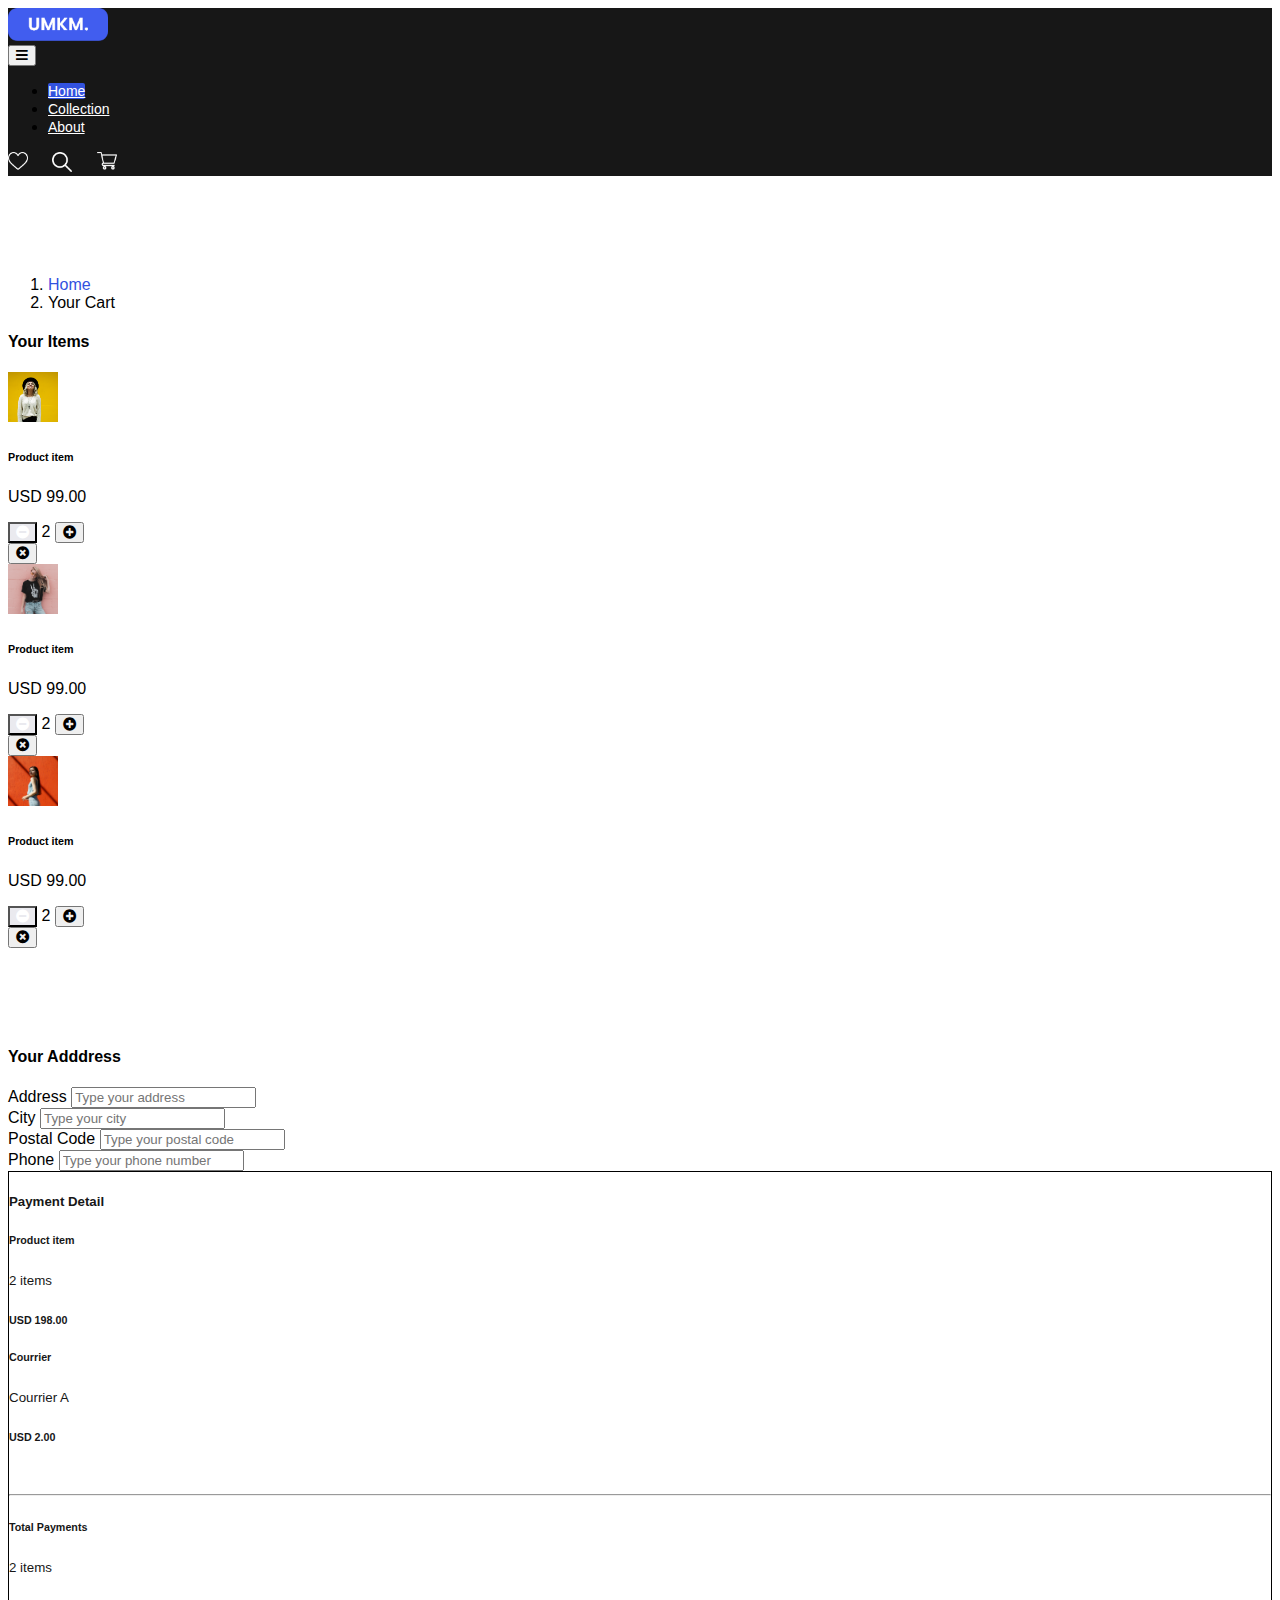
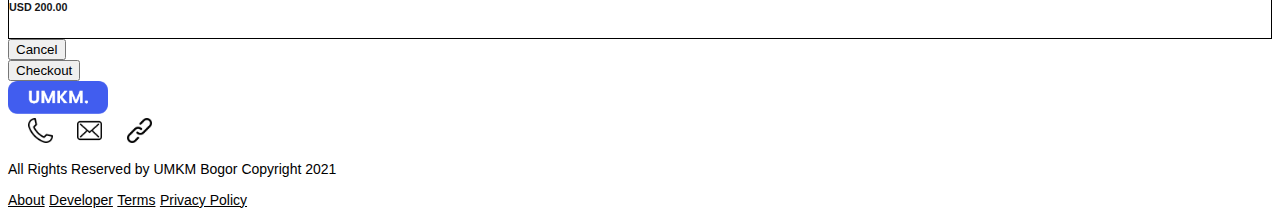
==== checkout-page.html @ da5386ea "Existing repo updated" ====
<!doctype html>
<html lang="en">

<head>
  <!-- Required meta tags -->
  <meta charset="utf-8">
  <meta name="viewport" content="width=device-width, initial-scale=1">

  <!-- Bootstrap CSS -->
  <link href="https://cdn.jsdelivr.net/npm/bootstrap@5.0.0-beta3/dist/css/bootstrap.min.css" rel="stylesheet"
    integrity="sha384-eOJMYsd53ii+scO/bJGFsiCZc+5NDVN2yr8+0RDqr0Ql0h+rP48ckxlpbzKgwra6" crossorigin="anonymous">
  
  <link href="assets/frameworks/fontawesome-free-5.15.3-web/css/all.css" rel="stylesheet">
  <link rel="preconnect" href="https://fonts.gstatic.com">
  <link rel="stylesheet" href="style/style.css">
  <title>Checkout</title>
</head>

<body>
  <!-- Navigation Bar -->
  <nav class="navbar navbar-expand-lg navbar-dark fixed-top pt-3">
    <div class="container">
      <div class="icon-logo">
        <a href="index.html">
          <img class="logo" src="assets/icons/logo-umkm.png" alt="">
        </a>
      </div>
      <button class="navbar-toggler" type="button" data-bs-toggle="collapse" data-bs-target="#navbarNav" aria-controls="navbarNav" aria-expanded="false" aria-label="Toggle navigation">
        <i title="" class="fa fa-bars"></i>
      </button>
      <div class="collapse navbar-collapse" id="navbarNav">
        <ul class="navbar-nav mx-auto">
          <li class="nav-item active">
            <a class="nav-link text-center" href="#">Home</a>
          </li>
          <li class="nav-item">
            <a class="nav-link" href="#collection">Collection</a>
          </li>
          <li class="nav-item">
            <a class="nav-link" href="#">About</a>
          </li>
        </ul>
        <div class="icon-menu">
          <a style="text-decoration: none;" href="#">
            <img class="icon-fav ml-0 ml-lg-1" src="assets/icons/favorite.png" alt="">
          </a>
          <a style="text-decoration: none;" href="#">
            <img class="icon-cart" src="assets/icons/search.png" alt="">
          </a>
          <a style="text-decoration: none;" href="checkout-page.html">
            <img class="icon-cart" src="assets/icons/shopping-cart.png" alt="">
          </a>
        </div>
      </div>
    </div>
  </nav>
  <!-- End of Navbar -->

  <!-- Breadcrumb -->
  <div class="container mt-5">
    <nav>
      <ol class="breadcrumb bg-transparent pl-0">
        <li class="breadcrumb-item"><a href="#">Home</a></li>
        <li class="breadcrumb-item active" aria-current="page">Your Cart</li>
      </ol>
    </nav>
  </div>
  <!-- End of Breadcrumb -->

  <!-- Shopping Cart -->
  <section class="shopping-cart">
    <div class="container mb-5">
      <div class="row justify-content-between">
        <div class="col-lg-6">
          <h4 class="mb-4">Your Items</h4>
          <div class="row mb-4">
            <div class="col-2">
              <img src="assets/product/1.jpg" width="50px" alt="">
            </div>
            <div class="col-4">
              <h6 class="m-0">Product item</h6>
              <p class="m-0 text-muted">USD 99.00</p>
            </div>
            <div class="col-4">
              <button type="button" class="btn btn-sm" style="background-color: #EAEAEF; color: white">
                <i class="fas fa-minus-circle"></i>
              </button>
              <span class="mx-2">2</span>
              <button type="button" class="btn btn-sm btn-success">
                <i class="fas fa-plus-circle"></i>
              </button>
            </div>
            <div class="col-2 text-right">
              <button type="button" class="btn btn-sm btn-danger">
                <i class="fas fa-times-circle"></i>
              </button>
            </div>
          </div>
          <div class="row mb-4">
            <div class="col-2">
              <img src="assets/product/2.jpg" width="50px" alt="">
            </div>
            <div class="col-4">
              <h6 class="m-0">Product item</h6>
              <p class="m-0 text-muted">USD 99.00</p>
            </div>
            <div class="col-4">
              <button type="button" class="btn btn-sm" style="background-color: #EAEAEF; color: white">
                <i class="fas fa-minus-circle"></i>
              </button>
              <span class="mx-2">2</span>
              <button type="button" class="btn btn-sm btn-success">
                <i class="fas fa-plus-circle"></i>
              </button>
            </div>
            <div class="col-2 text-right">
              <button type="button" class="btn btn-sm btn-danger">
                <i class="fas fa-times-circle"></i>
              </button>
            </div>
          </div>
          <div class="row" style="margin-bottom: 100px;">
            <div class="col-2">
              <img src="assets/product/3.jpg" width="50px" alt="">
            </div>
            <div class="col-4">
              <h6 class="m-0">Product item</h6>
              <p class="m-0 text-muted">USD 99.00</p>
            </div>
            <div class="col-4">
              <button type="button" class="btn btn-sm" style="background-color: #EAEAEF; color: white">
                <i class="fas fa-minus-circle"></i>
              </button>
              <span class="mx-2">2</span>
              <button type="button" class="btn btn-sm btn-success">
                <i class="fas fa-plus-circle"></i>
              </button>
            </div>
            <div class="col-2 text-right">
              <button type="button" class="btn btn-sm btn-danger">
                <i class="fas fa-times-circle"></i>
              </button>
            </div>
          </div>
          <h4>Your Adddress</h4>
          <p></p>
          <form>
            <div class="form-group">
              <label for="address">Address</label>
              <input type="email" class="form-control" id="address" aria-describedby="emailHelp" placeholder="Type your address">
            </div>
            <div class="form-group">
              <label for="exampleInputPassword1">City</label>
              <input type="password" class="form-control" id="exampleInputPassword1" placeholder="Type your city">
            </div>
            <div class="form-group">
              <label for="exampleInputPassword1">Postal Code</label>
              <input type="password" class="form-control" id="exampleInputPassword1" placeholder="Type your postal code">
            </div>
            <div class="form-group">
              <label for="exampleInputPassword1">Phone</label>
              <input type="password" class="form-control" id="exampleInputPassword1" placeholder="Type your phone number">
            </div>
          </form>
        </div>
        <div class="col-lg-4 justify-content-end">
          <div class="card checkout-detail">
            <div class="card-body">
              <h5 class="card-title mb-4">Payment Detail</h5>
              <div class="row mb-3">
                <div class="col">
                  <h6>Product item</h6>
                  <small class="text-muted">2 items</small>
                </div>
                <div class="col">
                  <h6 class="text-right">USD 198.00</h6>
                </div>
              </div>
              <div class="row">
                <div class="col">
                  <h6>Courrier</h6>
                  <small class="text-muted">Courrier A</small>
                </div>
                <div class="col">
                  <h6 class="text-right">USD 2.00</h6>
                </div>
              </div>
              <br><hr>
              <div class="row">
                <div class="col">
                  <h6>Total Payments</h6>
                  <small class="text-muted">2 items</small>
                </div>
                <div class="col">
                  <h6 class="text-right">USD 200.00</h6>
                </div>
              </div>
            </div>
          </div>
          <div class="row mt-4">
            <div class="col">
              <button type="button" class="btn btn-light btn-block">Cancel</button>
            </div>
            <div class="col">
              <button type="button" class="btn btn-warning btn-block">Checkout</button>
            </div>
          </div>
        </div>
      </div>
    </div>  
  </section>
  <!-- End of Shopping Cart --> 

  <!-- Footer -->
  <footer class="border-top p-5">
    <div class="container">
      <div class="row justify-content-between">
        <div class="col-1">
          <a href="">
            <img src="assets/icons/logo-umkm.png" width="100px" alt="...">
          </a>
        </div>
        <div class="col-8 footer-icon-menu text-end ">
          <a style="text-decoration: none;" href="">
            <img src="assets/icons/phone.png" width="25px" alt="...">
          </a>
          <a style="text-decoration: none;" href="">
            <img src="assets/icons/envelope.png" width="25px" alt="...">
          </a>
          <a style="text-decoration: none;" href="">
            <img src="assets/icons/link.png" width="25px" alt="...">
          </a>
        </div>
      </div>
      <div class="row justify-content-between">
        <div class="col-5  pt-4">
          <p class="">All Rights Reserved by UMKM Bogor Copyright 2021</p>
        </div>
        <div class="col-5 pt-4">
          <nav class="nav justify-content-end">
            <a class="nav-link py-0" href="#">About</a>
            <a class="nav-link py-0" href="#">Developer</a>
            <a class="nav-link py-0" href="#">Terms</a>
            <a class="nav-link py-0 pr-0" href="#">Privacy Policy</a>
          </nav>
        </div>
      </div>
    </div>
  </footer>
  <!-- End of Footer -->

  <!-- Optional JavaScript; choose one of the two! -->

  <!-- Option 1: Bootstrap Bundle with Popper -->
  <script src="https://cdn.jsdelivr.net/npm/bootstrap@5.0.0-beta3/dist/js/bootstrap.bundle.min.js"
    integrity="sha384-JEW9xMcG8R+pH31jmWH6WWP0WintQrMb4s7ZOdauHnUtxwoG2vI5DkLtS3qm9Ekf" crossorigin="anonymous">
  </script>

  <!-- Option 2: Separate Popper and Bootstrap JS -->
  <!--
    <script src="https://cdn.jsdelivr.net/npm/@popperjs/core@2.9.1/dist/umd/popper.min.js" integrity="sha384-SR1sx49pcuLnqZUnnPwx6FCym0wLsk5JZuNx2bPPENzswTNFaQU1RDvt3wT4gWFG" crossorigin="anonymous"></script>
    <script src="https://cdn.jsdelivr.net/npm/bootstrap@5.0.0-beta3/dist/js/bootstrap.min.js" integrity="sha384-j0CNLUeiqtyaRmlzUHCPZ+Gy5fQu0dQ6eZ/xAww941Ai1SxSY+0EQqNXNE6DZiVc" crossorigin="anonymous"></script>
    -->
</body>

</html>
---- style/style.css ----
body {
  font-family: 'Montserrat', Arial, Helvetica, sans-serif;
}

/* Navigation Bar */
.navbar {
  background-color: #171717;
}

.navbar .icon-logo {
  min-width: 100px;
}

.navbar .logo {
  width: 100px;
}

.nav-item {
  margin-right: 24px;
  font-weight: 400;
}

.nav-item.active a {
  width: 80px;
  color: #fff !important;
  background-color: #3252DF;
  border-radius: 2px;
}

.nav-item a {
  color: #fff !important;
  font-size: 14px;
}

.navbar .icon-menu {
  min-width: 100px;
}

.navbar .icon-fav {
  width: 20px;
  margin-left: 0px;
}

.navbar .icon-cart {
  width: 20px;
  margin-left: 20px;
}

@media (max-width: 767px) {
  .navbar-collapse
    {
      margin: 20px 0 0 0;
      padding: 0 0 10px 10px;
    }
}
/* End of Navbar */

/* Carousel */
.carousel {
  min-height: 500px;
  background-color: #171717;
  color: #fff;
  font-family: 'Poppins', Helvetica, serif;
}

.carousel-desc {
  margin: 70px 0 0 0;
  padding: 0 0 0 50px;
}

@media (max-width: 767px) {
  .carousel-desc {
    margin: 70px 0 0 0;
    padding: 0 0 0 0;
  }
}

.carousel-img {
  margin: 50px 0 0 0;
}

.carousel h1 {
  font-size: 42px;
}

.carousel p {
  margin-top: 30px;
  font-size: 14px;
  font-family: 'Montserrat', Helvetica, serif;
}

.carousel a {
  margin-top: 30px;
}
/* End of Carousel */

/* breadcrumb */
.breadcrumb li a {
  color: #3252DF;
  text-decoration: none;
}

.breadcrumb li a:hover {
  text-decoration: underline;
}

/* End of breadcrumb */

/* store-profile */
.store-profile h1 {
  color: #1B2690;
  font-family: 'Poppins', Helvetica, serif;
}
/* End of store-profile */

/* Features */
.features h4 {
  font-family: 'Poppins', Helvetica, serif;
  color: #1B2690;
}

.features p {
  font-weight: 400;
  font-family: 'Montserrat', Arial, Helvetica, sans-serif;
  color: #b7b7b7;
}

.figure h5 {
  color: #171717;
  font-size: 16px;
}
/* End of Features */

/* Single Product */

.product-description .nav-item p {
  color: #F9B234;
  font-size: 16px;
}

.product-description .tab-content p {
  font-size: 14px;
  font-weight: 200;
  line-height: 28px;
}

.product-review a {
  font-size: 16px;
  color: #000;
}

.product-review h5 {
  font-size: 16px !important;
  color: #000;
}

.product-review p {
  margin-top: -10px;
  font-size: 14px !important;
  color: #000;
}
/* End of Single Product */

/* Similiar Product */
.similiar-product h4 {
  font-family: 'Poppins', Helvetica, serif;
  color: #1B2690;
}

.similiar-product p {
  font-weight: 200;
  font-family: 'Montserrat', Arial, Helvetica, sans-serif;
  color: #b7b7b7;
}

.similiar-product h5 {
  color: #171717;
  font-size: 16px;
}
/* End of Similiar Product */

/* Shopping Cart */
.checkout-detail {
  background-color: #fff;
  border: 1px solid #000;
  color: #171717;
}
/* End of Shopping Cart */

/* Footer */
footer p {
  color: #000;
  font-size: 14px;
}

footer nav a {
  color: #000;
  font-size: 14px;
}

footer .footer-icon-menu img {
  margin-left: 20px;
  padding-bottom: 0;
}

.breadcrumb {
  margin-top: 100px;
}

.store {
  margin: 60px 0;
}
/* End of Footer */
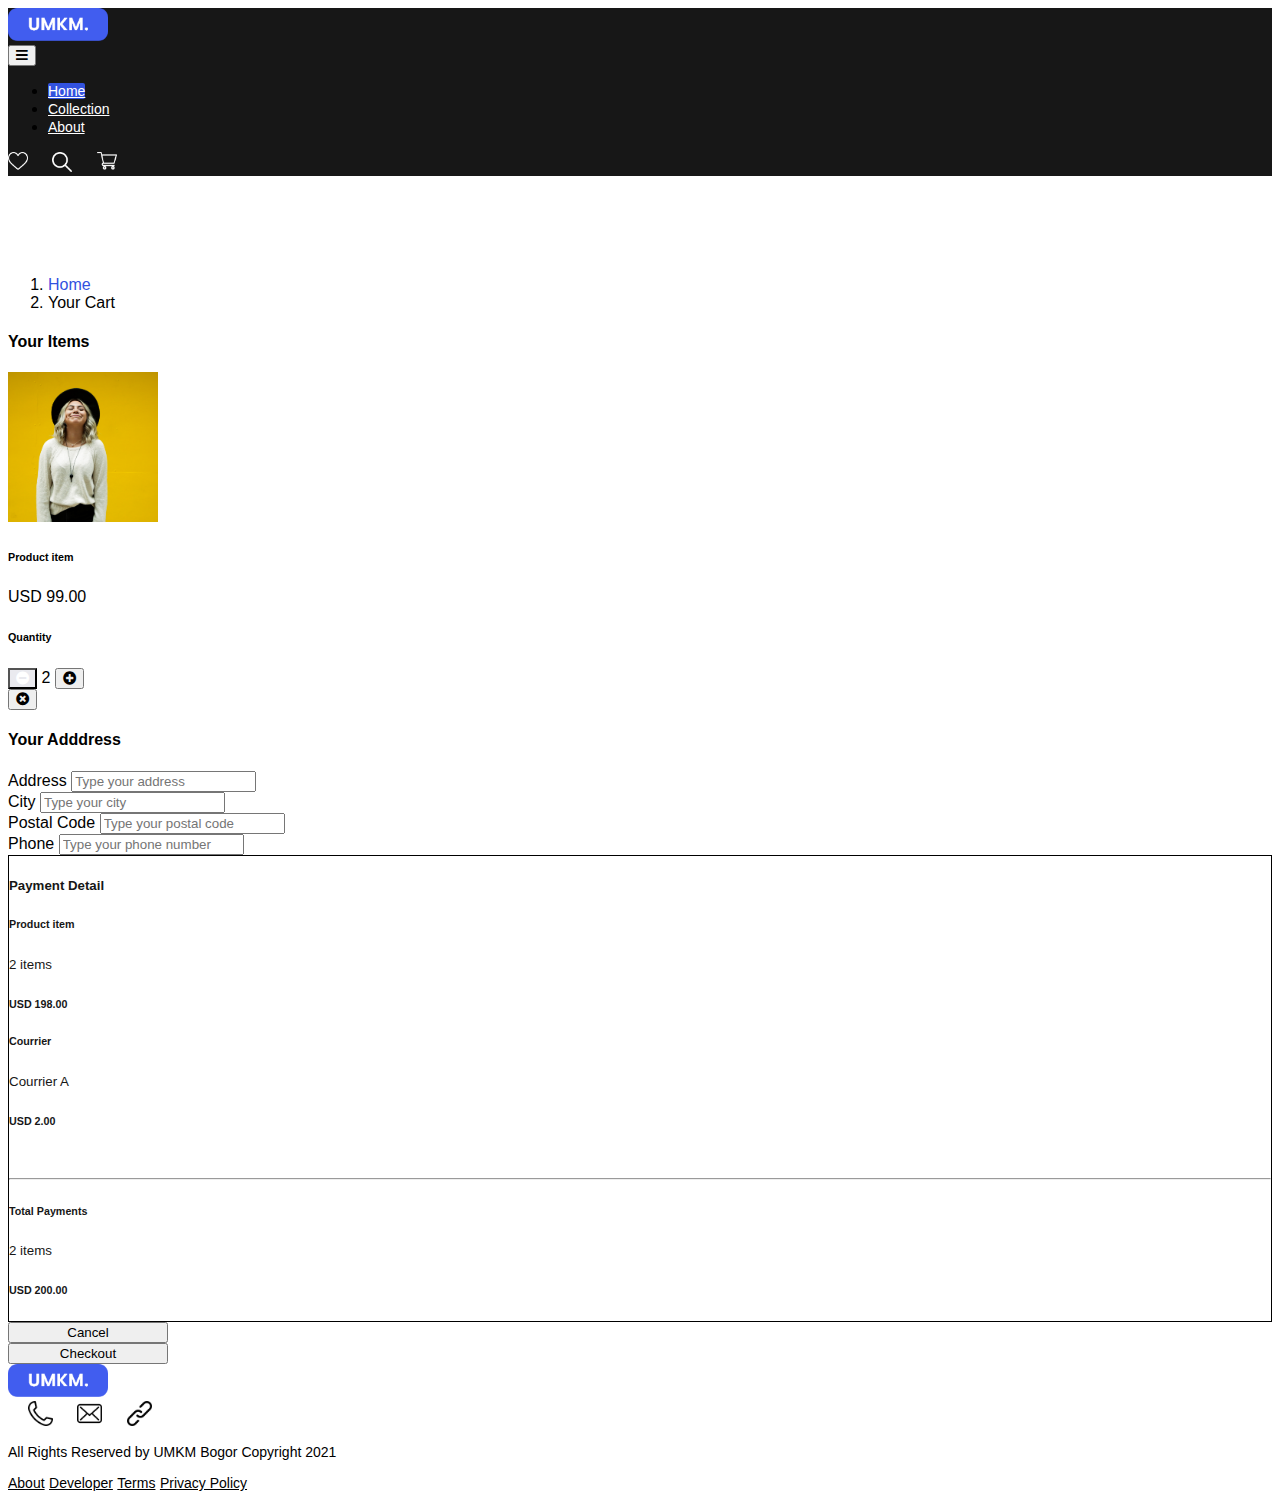
==== commit b4d7820a: "Existing repo updated" ====
--- a/checkout-page.html
+++ b/checkout-page.html
@@ -74,8 +74,34 @@
         <div class="col-lg-6">
           <h4 class="mb-4">Your Items</h4>
           <div class="row mb-4">
+            <div class="col-6 col-lg-4">
+              <img src="assets/product/1.jpg" width="150px" alt="">
+            </div>
+            <div class="col-6 col-lg-8">
+              <h6 class="m-0">Product item</h6>
+              <p class="m-0 text-muted">USD 99.00</p>
+              <div class="row mt-4">
+                <h6 class="mb-3">Quantity</h6>
+                <div class="col-8 col-lg-6">
+                  <button type="button" class="btn btn-sm" style="background-color: #EAEAEF; color: white">
+                    <i class="fas fa-minus-circle"></i>
+                  </button>
+                  <span class="mx-2">2</span>
+                  <button type="button" class="btn btn-sm btn-success">
+                    <i class="fas fa-plus-circle"></i>
+                  </button>
+                </div>
+                <div class="col-4">
+                  <button type="button" class="btn btn-sm btn-danger">
+                    <i class="fas fa-times-circle"></i>
+                  </button>
+                </div>
+              </div>
+            </div>
+          </div>
+          <!-- <div class="row mb-4">
             <div class="col-2">
-              <img src="assets/product/1.jpg" width="50px" alt="">
+              <img src="assets/product/2.jpg" width="50px" alt="">
             </div>
             <div class="col-4">
               <h6 class="m-0">Product item</h6>
@@ -96,9 +122,9 @@
               </button>
             </div>
           </div>
-          <div class="row mb-4">
+          <div class="row" style="margin-bottom: 100px;">
             <div class="col-2">
-              <img src="assets/product/2.jpg" width="50px" alt="">
+              <img src="assets/product/3.jpg" width="50px" alt="">
             </div>
             <div class="col-4">
               <h6 class="m-0">Product item</h6>
@@ -118,30 +144,7 @@
                 <i class="fas fa-times-circle"></i>
               </button>
             </div>
-          </div>
-          <div class="row" style="margin-bottom: 100px;">
-            <div class="col-2">
-              <img src="assets/product/3.jpg" width="50px" alt="">
-            </div>
-            <div class="col-4">
-              <h6 class="m-0">Product item</h6>
-              <p class="m-0 text-muted">USD 99.00</p>
-            </div>
-            <div class="col-4">
-              <button type="button" class="btn btn-sm" style="background-color: #EAEAEF; color: white">
-                <i class="fas fa-minus-circle"></i>
-              </button>
-              <span class="mx-2">2</span>
-              <button type="button" class="btn btn-sm btn-success">
-                <i class="fas fa-plus-circle"></i>
-              </button>
-            </div>
-            <div class="col-2 text-right">
-              <button type="button" class="btn btn-sm btn-danger">
-                <i class="fas fa-times-circle"></i>
-              </button>
-            </div>
-          </div>
+          </div> -->
           <h4>Your Adddress</h4>
           <p></p>
           <form>
@@ -163,7 +166,7 @@
             </div>
           </form>
         </div>
-        <div class="col-lg-4 justify-content-end">
+        <div class="col-lg-4 justify-content-end mt-4 mt-lg-0">
           <div class="card checkout-detail">
             <div class="card-body">
               <h5 class="card-title mb-4">Payment Detail</h5>
@@ -197,12 +200,12 @@
               </div>
             </div>
           </div>
-          <div class="row mt-4">
-            <div class="col">
+          <div class="checkout-button row mt-4">
+            <div class="col-6">
               <button type="button" class="btn btn-light btn-block">Cancel</button>
             </div>
-            <div class="col">
-              <button type="button" class="btn btn-warning btn-block">Checkout</button>
+            <div class="col-6 d-flex justify-content-end">
+              <button type="button" class="btn btn-primary btn-block">Checkout</button>
             </div>
           </div>
         </div>
--- a/style/style.css
+++ b/style/style.css
@@ -111,6 +111,16 @@
   color: #1B2690;
   font-family: 'Poppins', Helvetica, serif;
 }
+
+.store-profile .store-logo {
+  width: 150px;
+}
+
+@media (max-width: 767px) {
+  .store-profile .store-logo {
+    width: 100px;
+  }
+}
 /* End of store-profile */
 
 /* Features */
@@ -185,6 +195,10 @@
   border: 1px solid #000;
   color: #171717;
 }
+
+.checkout-button .btn {
+  width: 160px;
+}
 /* End of Shopping Cart */
 
 /* Footer */
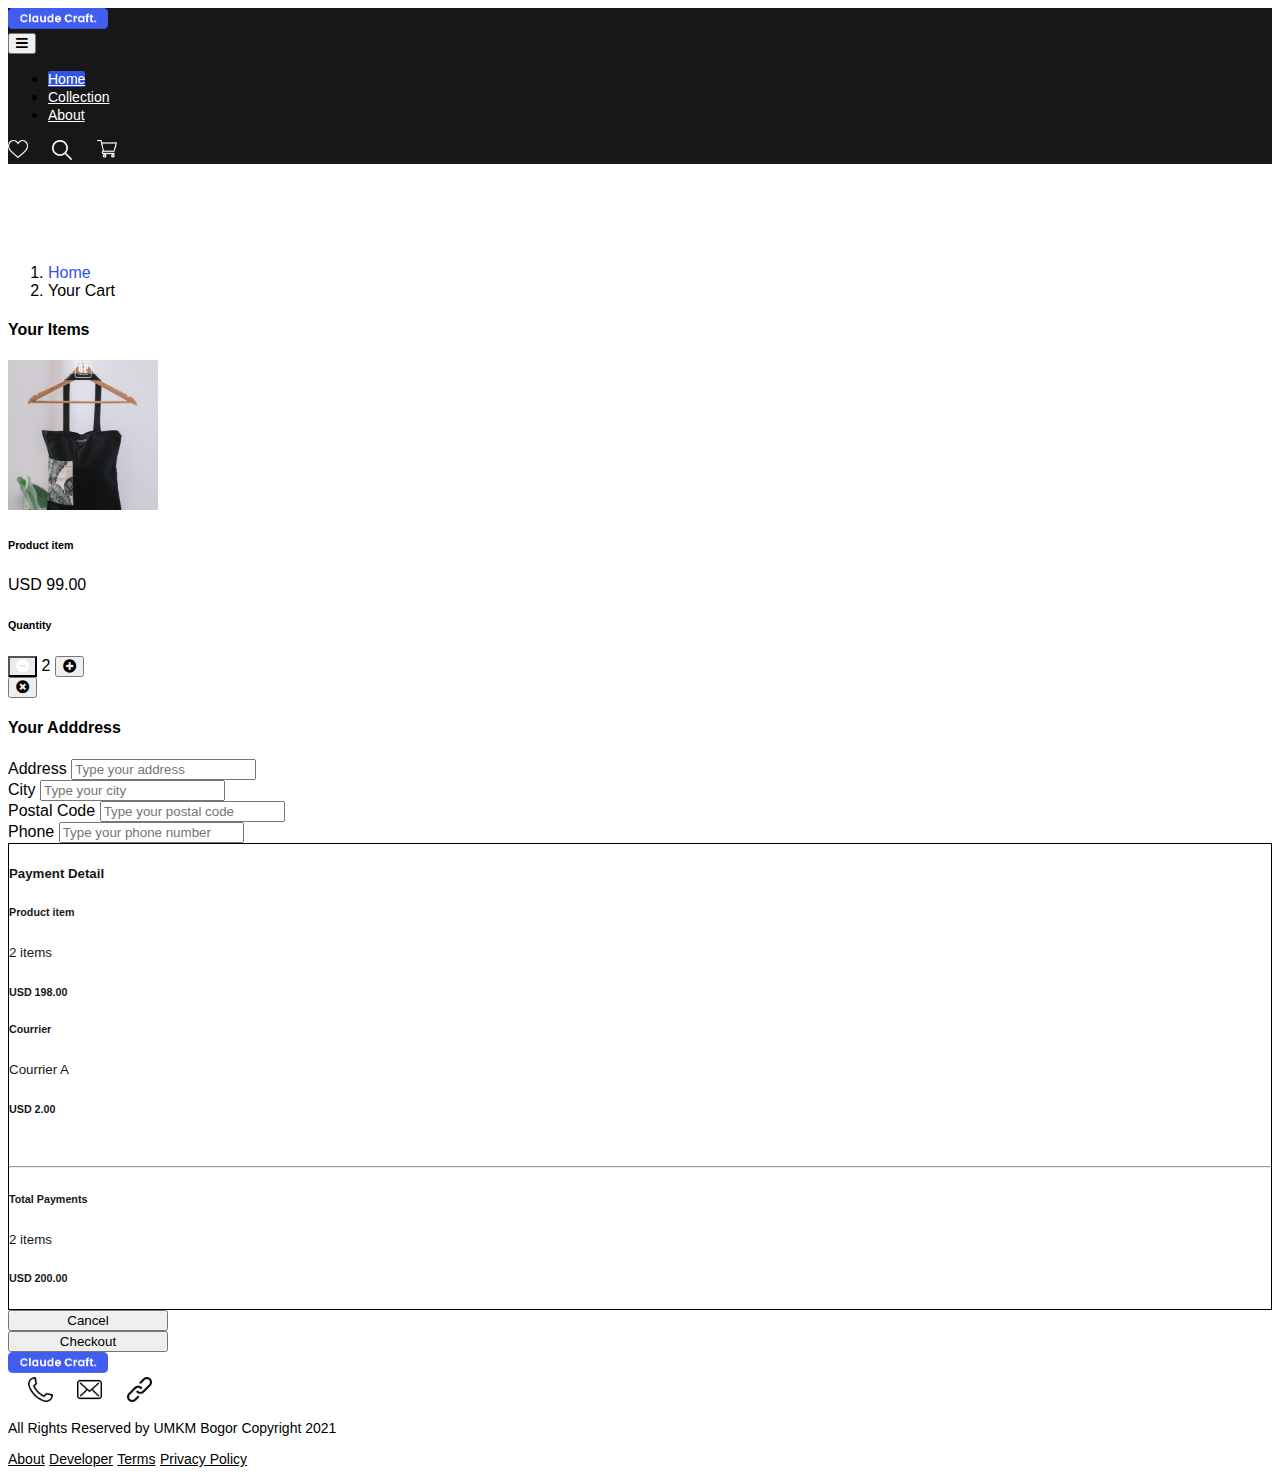
==== commit 4cff7fc3: "Existing repo updated" ====
--- a/checkout-page.html
+++ b/checkout-page.html
@@ -22,7 +22,7 @@
     <div class="container">
       <div class="icon-logo">
         <a href="index.html">
-          <img class="logo" src="assets/icons/logo-umkm.png" alt="">
+          <img class="logo" src="assets/icons/logo.png" alt="">
         </a>
       </div>
       <button class="navbar-toggler" type="button" data-bs-toggle="collapse" data-bs-target="#navbarNav" aria-controls="navbarNav" aria-expanded="false" aria-label="Toggle navigation">
@@ -75,7 +75,7 @@
           <h4 class="mb-4">Your Items</h4>
           <div class="row mb-4">
             <div class="col-6 col-lg-4">
-              <img src="assets/product/1.jpg" width="150px" alt="">
+              <img src="assets/product/5.jpg" width="150px" alt="">
             </div>
             <div class="col-6 col-lg-8">
               <h6 class="m-0">Product item</h6>
@@ -220,7 +220,7 @@
       <div class="row justify-content-between">
         <div class="col-1">
           <a href="">
-            <img src="assets/icons/logo-umkm.png" width="100px" alt="...">
+            <img src="assets/icons/logo.png" width="100px" alt="...">
           </a>
         </div>
         <div class="col-8 footer-icon-menu text-end ">
--- a/style/style.css
+++ b/style/style.css
@@ -1,5 +1,9 @@
 body {
   font-family: 'Montserrat', Arial, Helvetica, sans-serif;
+}
+
+html {
+  scroll-behavior: smooth;
 }
 
 /* Navigation Bar */
@@ -53,6 +57,23 @@
       padding: 0 0 10px 10px;
     }
 }
+
+.icon-bag-dropdown {
+  margin: -25px 0 0 0;
+  padding: 0;
+}
+
+.icon-bag-dropdown li ul li a p{
+  color: #000;
+  margin: 0 0 0 0;
+}
+
+@media (max-width: 767px) {
+  .icon-bag-dropdown {
+    margin: -25px 0 0 -40px;
+    padding: 0;
+  }
+}
 /* End of Navbar */
 
 /* Carousel */
@@ -63,12 +84,24 @@
   font-family: 'Poppins', Helvetica, serif;
 }
 
+@media (max-width: 660px) {
+  .carousel {
+    min-height: 620px;
+    background-color: #171717;
+    color: #fff;
+    font-family: 'Poppins', Helvetica, serif;
+  }
+}
+
 .carousel-desc {
   margin: 70px 0 0 0;
   padding: 0 0 0 50px;
 }
 
-@media (max-width: 767px) {
+@media (max-width: 660px) {
+  .carousel h1 {
+    font-size: 20px;
+  }
   .carousel-desc {
     margin: 70px 0 0 0;
     padding: 0 0 0 0;
@@ -80,8 +113,15 @@
 }
 
 .carousel h1 {
-  font-size: 42px;
-}
+  font-size: 36px;
+}
+
+@media (max-width: 660px) {
+  .carousel h1 {
+    font-size: 30px;
+  }
+}
+
 
 .carousel p {
   margin-top: 30px;
@@ -106,6 +146,13 @@
 
 /* End of breadcrumb */
 
+/* collection-section */
+.collection-section {
+  margin-top: -20px;
+}
+
+/* End of collection-section */
+
 /* store-profile */
 .store-profile h1 {
   color: #1B2690;
@@ -116,6 +163,18 @@
   width: 150px;
 }
 
+.store-contact a {
+  margin: 0 0 0 10px;
+}
+
+.store-location img {
+  margin: 0 0 0 -3px;
+}
+
+.store-location a {
+  margin: 0 0 0 8px;
+}
+
 @media (max-width: 767px) {
   .store-profile .store-logo {
     width: 100px;
@@ -132,7 +191,7 @@
 .features p {
   font-weight: 400;
   font-family: 'Montserrat', Arial, Helvetica, sans-serif;
-  color: #b7b7b7;
+  color: #808080;
 }
 
 .figure h5 {
@@ -140,6 +199,89 @@
   font-size: 16px;
 }
 /* End of Features */
+
+/* Product Description */
+.content {
+  position: fixed;
+  top: 50%;
+  left: 50%;
+  transform: translate(-50%, -50%);
+}
+
+.desc-button h6 {
+  font-size: 14px;
+  margin: 1px 0 0 0;
+}
+
+#click {
+  display: none;
+}
+
+.click-me {
+  display: block;
+  width: 100px;
+  height: 20px;
+  background-color: #3252DF;
+  color: white;
+  text-align: center;
+  font-size: 22px;
+  line-height: 50px;
+  border-radius: 3px;
+  cursor: pointer;
+  transition: .5s;
+}
+
+.click-me:hover {
+  background: #3252DF;
+}
+
+.content {
+  opacity: 0;
+  visibility: hidden;
+  width: 425px;
+  height: 550px;
+  background: white;
+  border-radius: 10px;
+  transition: .3s ease-in;
+  box-shadow: 0 2px 12px 0 rgba(0, 0, 0, .4);
+}
+
+#click:checked ~ .content {
+  opacity: 1;
+  visibility: visible;
+}
+
+
+.header {
+  height: 68px;
+  background: #3252DF;
+  overflow: hidden;
+  border-top-left-radius: 10px;
+  border-top-right-radius: 10px;
+}
+
+.action-button {
+  position: absolute;
+  bottom: 15px;
+  right: 20px;
+}
+
+.close-btn {
+  margin: 0 20px 0 0;
+  padding: 5px 10px 5px 10px;
+  max-height: 38px;
+  border: 1px solid #3252DF;
+  border-radius: 3px;
+  color: #3252DF;
+  font-size: 18px;
+  cursor: pointer;
+}
+
+.close-btn:hover {
+  background-color: #3252DF;
+  color: white;
+}
+/* Product Description */
 
 /* Single Product */
 
@@ -201,6 +343,22 @@
 }
 /* End of Shopping Cart */
 
+/* About Us */
+.about-us h1 {
+  margin: 0 0 40px 0;
+  font-family: 'Poppins', Helvetica, serif;
+  color: #7F7F7F;
+}
+
+.about-us p {
+  padding: 0 20px 0 0;
+  font-family: 'Montserrat', Arial, Helvetica, sans-serif;
+  font-weight: 300;
+  line-height: 30px;
+  color: #7F7F7F;
+}
+/* End of About Us */
+
 /* Footer */
 footer p {
   color: #000;
@@ -224,4 +382,98 @@
 .store {
   margin: 60px 0;
 }
-/* End of Footer */+/* End of Footer */
+
+/* Back to top icon */
+#back-to-top-btn {
+  display: none;
+  position: fixed;
+  bottom: 20px;
+  right: 20px;
+  font-size: 26px;
+  width: 50px;
+  height: 50px;
+  background-color: #fff;
+  color: #333;
+  cursor: pointer;
+  outline: none;
+  border: 3px solid #333;
+  border-radius: 50%;
+  transition-duration: 0.2s;
+  transition-timing-function: ease-in-out;
+  transition-property: background-color, color;
+}
+#back-to-top-btn:hover, #back-to-top-btn:focus {
+  background-color: #333;
+  color: #fff;  
+}
+
+@media(max-width: 992px) {
+  .container { padding: 20px 100px; }
+  #back-to-top-btn { font-size: 22px; width: 40px; height: 40px; bottom: 15px; right: 15px; }
+}
+@media(max-width:768px) {
+  body { font-size: 16px; }
+  .container { padding: 10px 50px; }
+  h1 { font-size: 26px; }
+  h2 { font-size: 22px; }
+  hr { margin: 30px 0; }
+  #back-to-top-btn { font-size: 18px; width: 32px; height: 32px; bottom: 6px; right: 6px; }
+}
+
+/* Animations */
+.btnEntrance {
+  animation-duration: 0.5s;
+  animation-fill-mode: both;
+  animation-name: btnEntrance;
+}
+/* zoomIn */
+/* @keyframes btnEntrance { 
+  from {
+    opacity: 0;
+    transform: scale3d(0.3, 0.3, 0.3);
+  }
+  to {
+    opacity: 1;
+  }    
+} */
+
+/* fadeInUp */
+@keyframes btnEntrance {
+  from {
+    opacity: 0;
+    transform: translate3d(0, 100%, 0);
+  }
+  to {
+    opacity: 1;
+    transform: translate3d(0, 0, 0);
+  }
+}
+
+.btnExit {
+  animation-duration: 0.25s;
+  animation-fill-mode: both;  
+  animation-name: btnExit;
+}
+/* zoomOut */
+/* @keyframes btnExit {
+  from {
+    opacity: 1;
+  }
+  to {
+    opacity: 0;
+    transform: scale3d(0.3, 0.3, 0.3);
+  }
+} */
+
+/* fadeOutDown */
+@keyframes btnExit {
+  from {
+    opacity: 1;
+  }
+  to {
+    opacity: 0;
+    transform: translate3d(0, 100%, 0);
+  }
+}
+
